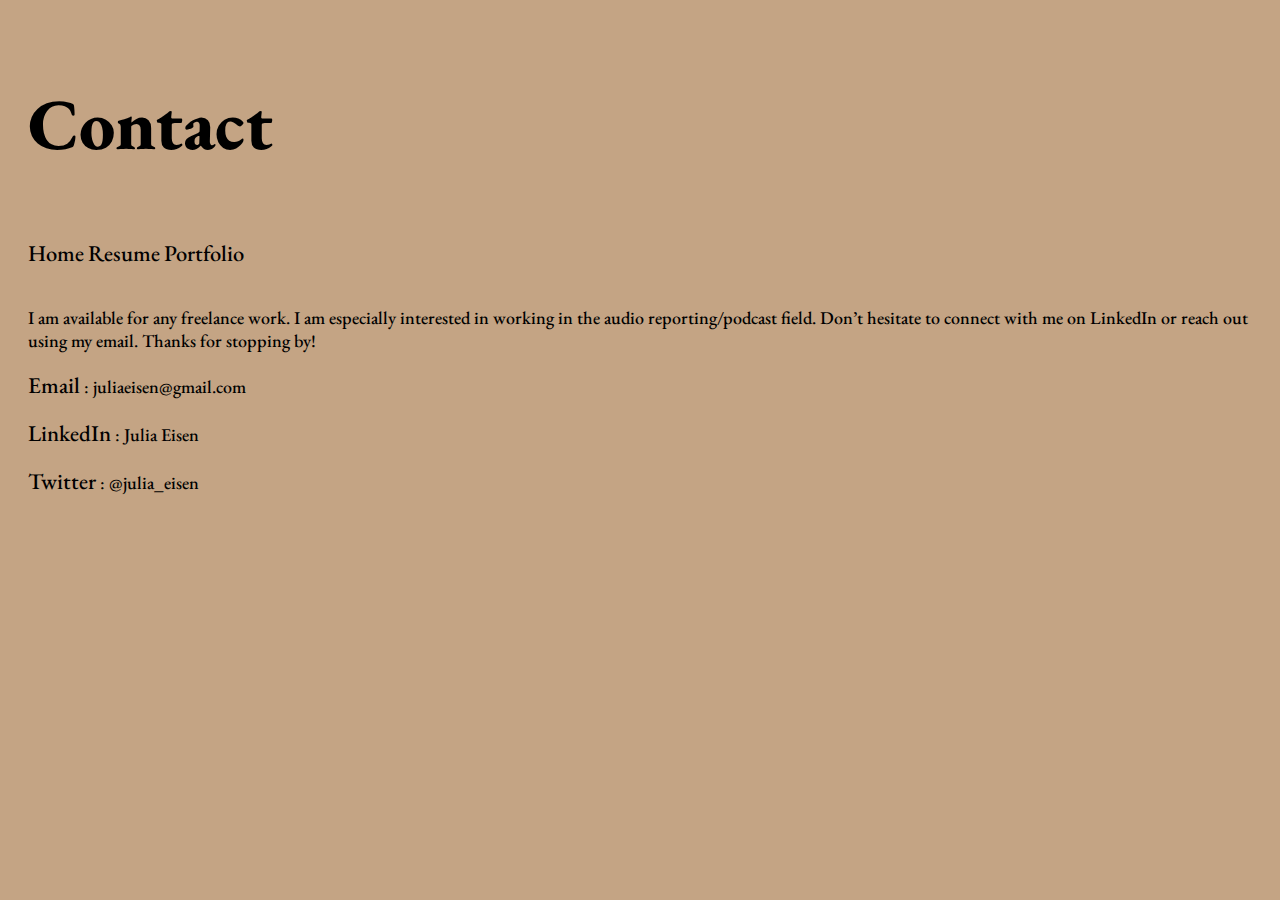
==== contact/index.html @ d2d0dc5f "updated portfolio project" ====
<!DOCTYPE html>
<html lang="en">

<head>
    <meta charset="UTF-8">
    <meta name="viewport" content="width=device-width, initial-scale=1.0">
    <meta http-equiv="X-UA-Compatible" content="ie=edge">
    <title>Contact | Julia Eisen</title>
    <meta name="Juila Eisen" content="Julia Eisen contact page.">
    <link href="https://cdn.jsdelivr.net/npm/bootstrap@5.2.1/dist/css/bootstrap.min.css" rel="stylesheet"
        integrity="sha384-iYQeCzEYFbKjA/T2uDLTpkwGzCiq6soy8tYaI1GyVh/UjpbCx/TYkiZhlZB6+fzT" crossorigin="anonymous">
    <link rel="stylesheet" href="/site/CSS/site.css">
    <link rel="preconnect" href="https://fonts.googleapis.com">
    <link rel="preconnect" href="https://fonts.gstatic.com" crossorigin>
    <link
        href="https://fonts.googleapis.com/css2?family=EB+Garamond:ital,wght@0,400;0,500;0,700;0,800;1,400&family=Merriweather:wght@300;400;700&family=Noto+Sans:wght@300;400;700&display=swap"
        rel="stylesheet">
</head>

<body>
    <div class="container-fluid">
        <div class="col-sm-6">
            <h1>Contact</h1>
        </div>
        <div class="menu">
            <a href="#">Home</a>
            <a href="#">Resume</a>
            <a href="#">Portfolio</a>
        </div>
        <div class ="col-sm-8">
        <p>I am available for any freelance work. I am especially interested in working in the audio reporting/podcast field. Don’t hesitate to connect with me on LinkedIn or reach out using my email. Thanks for stopping by!</p>
        <p>
            <a href="juliaeisen@gmail.com"
                target="_blank">Email</a> : juliaeisen@gmail.com
        </p>

        <p>
            <a href="https://www.linkedin.com/in/julia-eisen-86b921212/"
                target="_blank">LinkedIn</a> : Julia Eisen
        </p>

        <p>
            <a href="https://twitter.com/julia_eisen"
                target="_blank">Twitter</a> : @julia_eisen
        </p>

    </div>

        <script src="https://cdn.jsdelivr.net/npm/bootstrap@5.2.1/dist/js/bootstrap.bundle.min.js"
            integrity="sha384-u1OknCvxWvY5kfmNBILK2hRnQC3Pr17a+RTT6rIHI7NnikvbZlHgTPOOmMi466C8"
            crossorigin="anonymous"></script>
</body>

</html>
---- site/CSS/site.css ----
body {
    background-color: #C4A484;
    font-family: 'EB Garamond', serif;
    font-weight: 500;
    font-size: 18px;
    color: black;
}

h1 {
    font-weight: 800;
    font-size: 4em;
}

h2 {
    color: #152238;
    font-weight: 700;
}

h3 {
    color: #152238;
    font-style: italic;
}

h4 {
    font-style: italic;
}


img {
    width: 385px;
    height: 515px;
    border-radius: 50%;
}

div {
    padding: 10px;
}

a {
    font-size: 1.25em;
    color: black;
    text-decoration: none;
    cursor: auto;
}
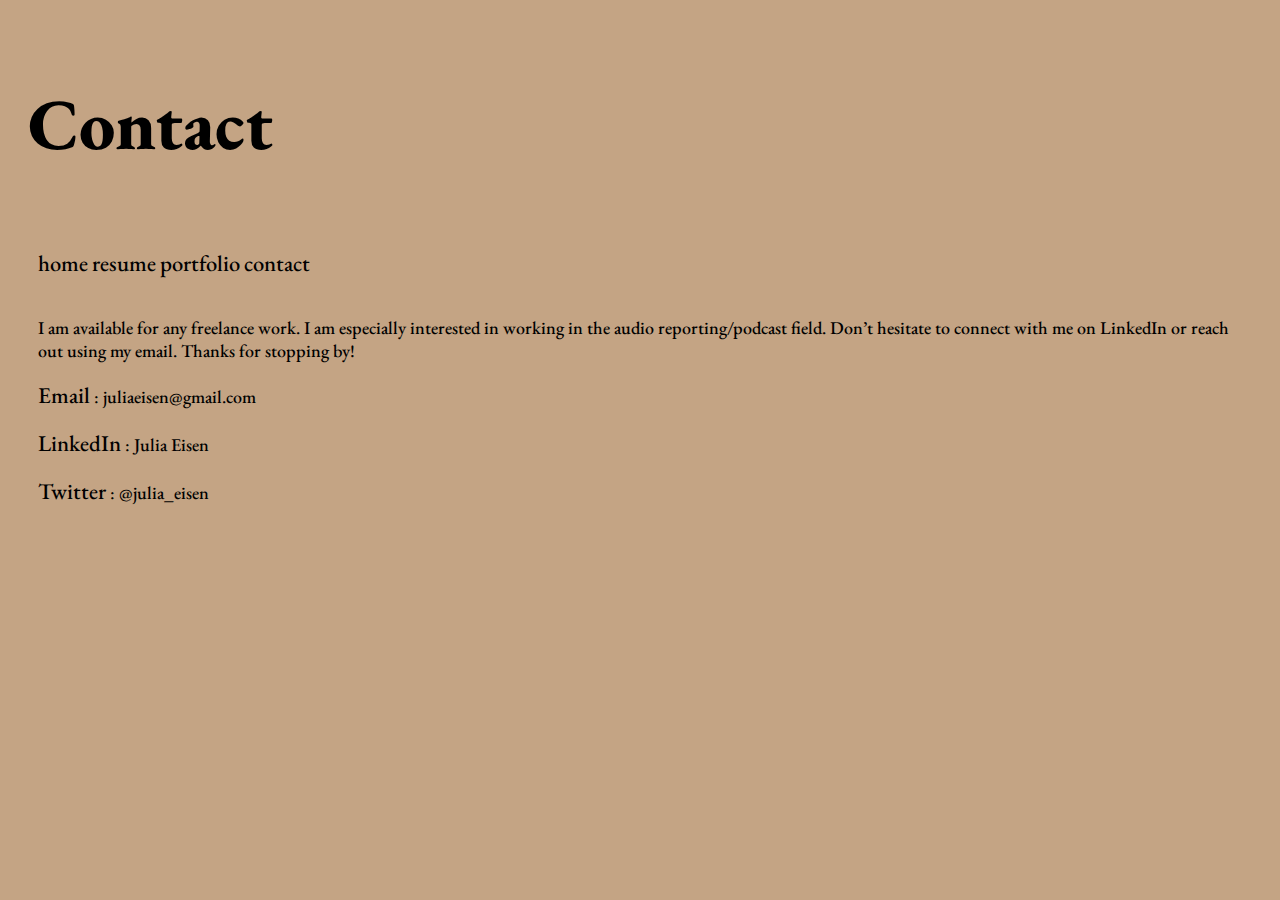
==== commit 5624060c: "code fixes for portfolio project" ====
--- a/contact/index.html
+++ b/contact/index.html
@@ -22,33 +22,36 @@
         <div class="col-sm-6">
             <h1>Contact</h1>
         </div>
-        <div class="menu">
-            <a href="#">Home</a>
-            <a href="#">Resume</a>
-            <a href="#">Portfolio</a>
+        <div class="col-sm-8">
+            <div class="menu">
+                <a href="#">home</a>
+                <a href="#">resume</a>
+                <a href="#">portfolio</a>
+                <a href="#">contact</a>
+            </div>
+            <div class="col-sm-8">
+                <p>I am available for any freelance work. I am especially interested in working in the audio
+                    reporting/podcast field. Don’t hesitate to connect with me on LinkedIn or reach out using my email.
+                    Thanks for stopping by!</p>
+                <p>
+                    <a href="juliaeisen@gmail.com" target="_blank">Email</a> : juliaeisen@gmail.com
+                </p>
+
+                <p>
+                    <a href="https://www.linkedin.com/in/julia-eisen-86b921212/" target="_blank">LinkedIn</a> : Julia
+                    Eisen
+                </p>
+
+                <p>
+                    <a href="https://twitter.com/julia_eisen" target="_blank">Twitter</a> : @julia_eisen
+                </p>
+
+            </div>
         </div>
-        <div class ="col-sm-8">
-        <p>I am available for any freelance work. I am especially interested in working in the audio reporting/podcast field. Don’t hesitate to connect with me on LinkedIn or reach out using my email. Thanks for stopping by!</p>
-        <p>
-            <a href="juliaeisen@gmail.com"
-                target="_blank">Email</a> : juliaeisen@gmail.com
-        </p>
-
-        <p>
-            <a href="https://www.linkedin.com/in/julia-eisen-86b921212/"
-                target="_blank">LinkedIn</a> : Julia Eisen
-        </p>
-
-        <p>
-            <a href="https://twitter.com/julia_eisen"
-                target="_blank">Twitter</a> : @julia_eisen
-        </p>
-
     </div>
-
-        <script src="https://cdn.jsdelivr.net/npm/bootstrap@5.2.1/dist/js/bootstrap.bundle.min.js"
-            integrity="sha384-u1OknCvxWvY5kfmNBILK2hRnQC3Pr17a+RTT6rIHI7NnikvbZlHgTPOOmMi466C8"
-            crossorigin="anonymous"></script>
+    <script src="https://cdn.jsdelivr.net/npm/bootstrap@5.2.1/dist/js/bootstrap.bundle.min.js"
+        integrity="sha384-u1OknCvxWvY5kfmNBILK2hRnQC3Pr17a+RTT6rIHI7NnikvbZlHgTPOOmMi466C8"
+        crossorigin="anonymous"></script>
 </body>
 
 </html>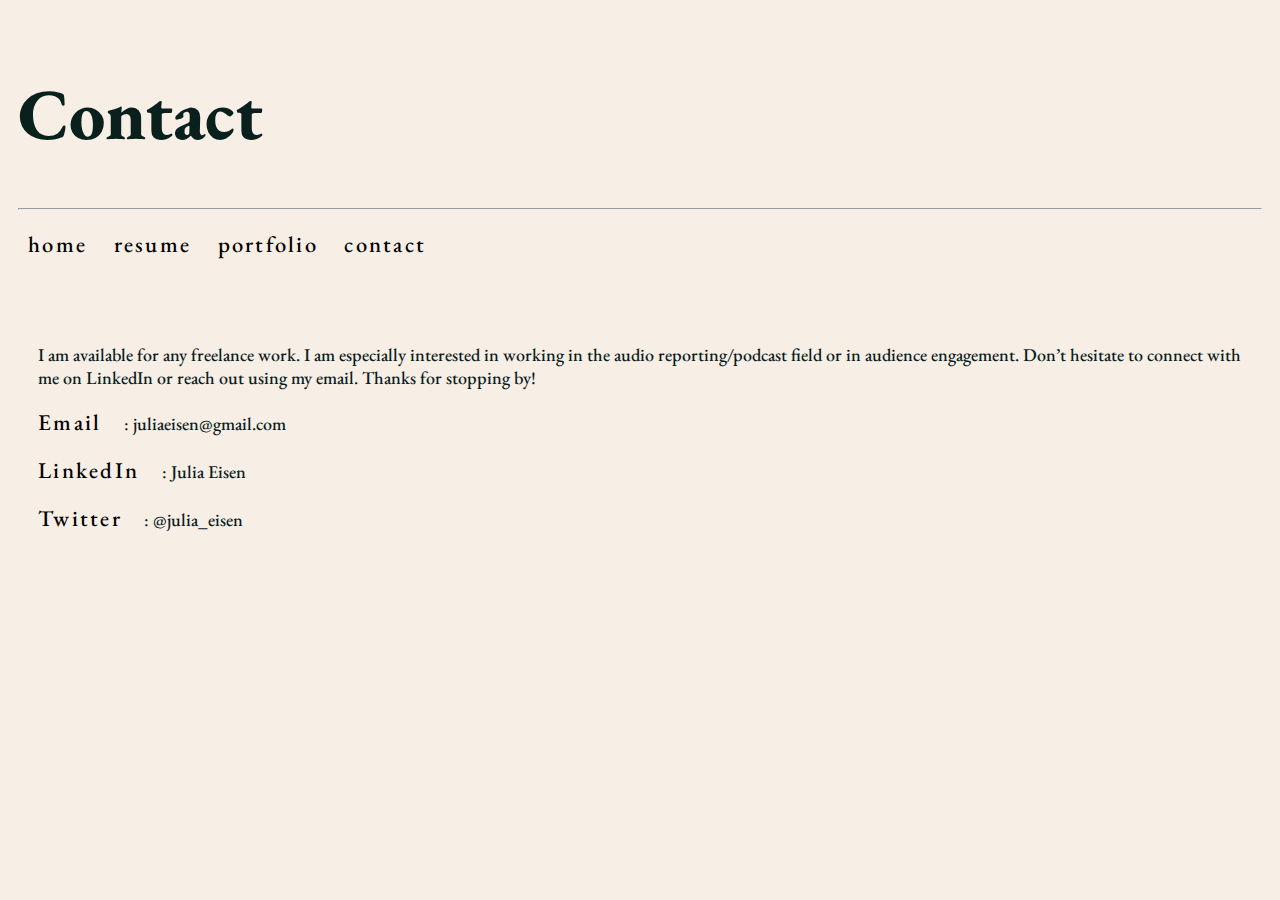
==== commit 6acbcedb: "final portfolio project update" ====
--- a/contact/index.html
+++ b/contact/index.html
@@ -17,38 +17,45 @@
         rel="stylesheet">
 </head>
 
-<body>
+<body class="contact">
     <div class="container-fluid">
-        <div class="col-sm-6">
+        <header class="offset-xl-2 col-xl-8">
+
             <h1>Contact</h1>
-        </div>
-        <div class="col-sm-8">
+            <hr class="break">
             <div class="menu">
-                <a href="#">home</a>
-                <a href="#">resume</a>
-                <a href="#">portfolio</a>
+                <a href="../">home</a>
+                <a href="/resume/">resume</a>
+                <a href="/portfolio/">portfolio</a>
                 <a href="#">contact</a>
             </div>
-            <div class="col-sm-8">
-                <p>I am available for any freelance work. I am especially interested in working in the audio
-                    reporting/podcast field. Don’t hesitate to connect with me on LinkedIn or reach out using my email.
-                    Thanks for stopping by!</p>
-                <p>
-                    <a href="juliaeisen@gmail.com" target="_blank">Email</a> : juliaeisen@gmail.com
-                </p>
 
-                <p>
-                    <a href="https://www.linkedin.com/in/julia-eisen-86b921212/" target="_blank">LinkedIn</a> : Julia
-                    Eisen
-                </p>
+        </header>
+        <main>
+            <div class="row justify-content-evenly">
+                <div class="col-md-6">
+                    <p>I am available for any freelance work. I am especially interested in working in the audio
+                        reporting/podcast field or in audience engagement. Don’t hesitate to connect with me on LinkedIn
+                        or reach out using my email.
+                        Thanks for stopping by!</p>
+                    <p>
+                        <a href="mailto: juliaeisen@gmail.com">Email</a>: juliaeisen@gmail.com
+                    </p>
 
-                <p>
-                    <a href="https://twitter.com/julia_eisen" target="_blank">Twitter</a> : @julia_eisen
-                </p>
 
+                    <p>
+                        <a href="https://www.linkedin.com/in/julia-eisen-86b921212/" target="_blank">LinkedIn</a>: Julia
+                        Eisen
+                    </p>
+
+                    <p>
+                        <a href="https://twitter.com/julia_eisen" target="_blank">Twitter</a>: @julia_eisen
+                    </p>
+                </div>
             </div>
-        </div>
+        </main>
     </div>
+
     <script src="https://cdn.jsdelivr.net/npm/bootstrap@5.2.1/dist/js/bootstrap.bundle.min.js"
         integrity="sha384-u1OknCvxWvY5kfmNBILK2hRnQC3Pr17a+RTT6rIHI7NnikvbZlHgTPOOmMi466C8"
         crossorigin="anonymous"></script>
--- a/site/CSS/site.css
+++ b/site/CSS/site.css
@@ -1,9 +1,9 @@
 body {
-    background-color: #C4A484;
+    background-color: #F7EEE5;
     font-family: 'EB Garamond', serif;
     font-weight: 500;
     font-size: 18px;
-    color: black;
+    color: #09201d;
 }
 
 h1 {
@@ -25,11 +25,20 @@
     font-style: italic;
 }
 
+header {
+    margin: 1em 0 2em 0;
+}
 
-img {
-    width: 385px;
-    height: 515px;
-    border-radius: 50%;
+.home img {
+    border-radius: 5%;
+    max-width: 275px;
+    float: right;
+    display: block;
+    margin: 0 0 1em 2em;
+}
+
+.home main {
+    text-align: justify;
 }
 
 div {
@@ -40,5 +49,35 @@
     font-size: 1.25em;
     color: black;
     text-decoration: none;
-    cursor: auto;
+    padding: 0 1em 0 0;
+    letter-spacing: 0.1em;
+}
+
+a:hover {
+    color: #495d63;
+
+}
+
+
+@media (max-width: 775px) {
+    h1 {
+        font-size: 3em;
+    }
+
+    .home main {
+        text-align: left;
+    }
+}
+
+@media (max-width: 450px) {
+    h1 {
+        font-size: 2.3em;
+    }
+
+    .home img {
+        float: none;
+        max-width: 90%;
+        margin: 0 auto;
+        padding: 0 0 2em 0;
+    }
 }